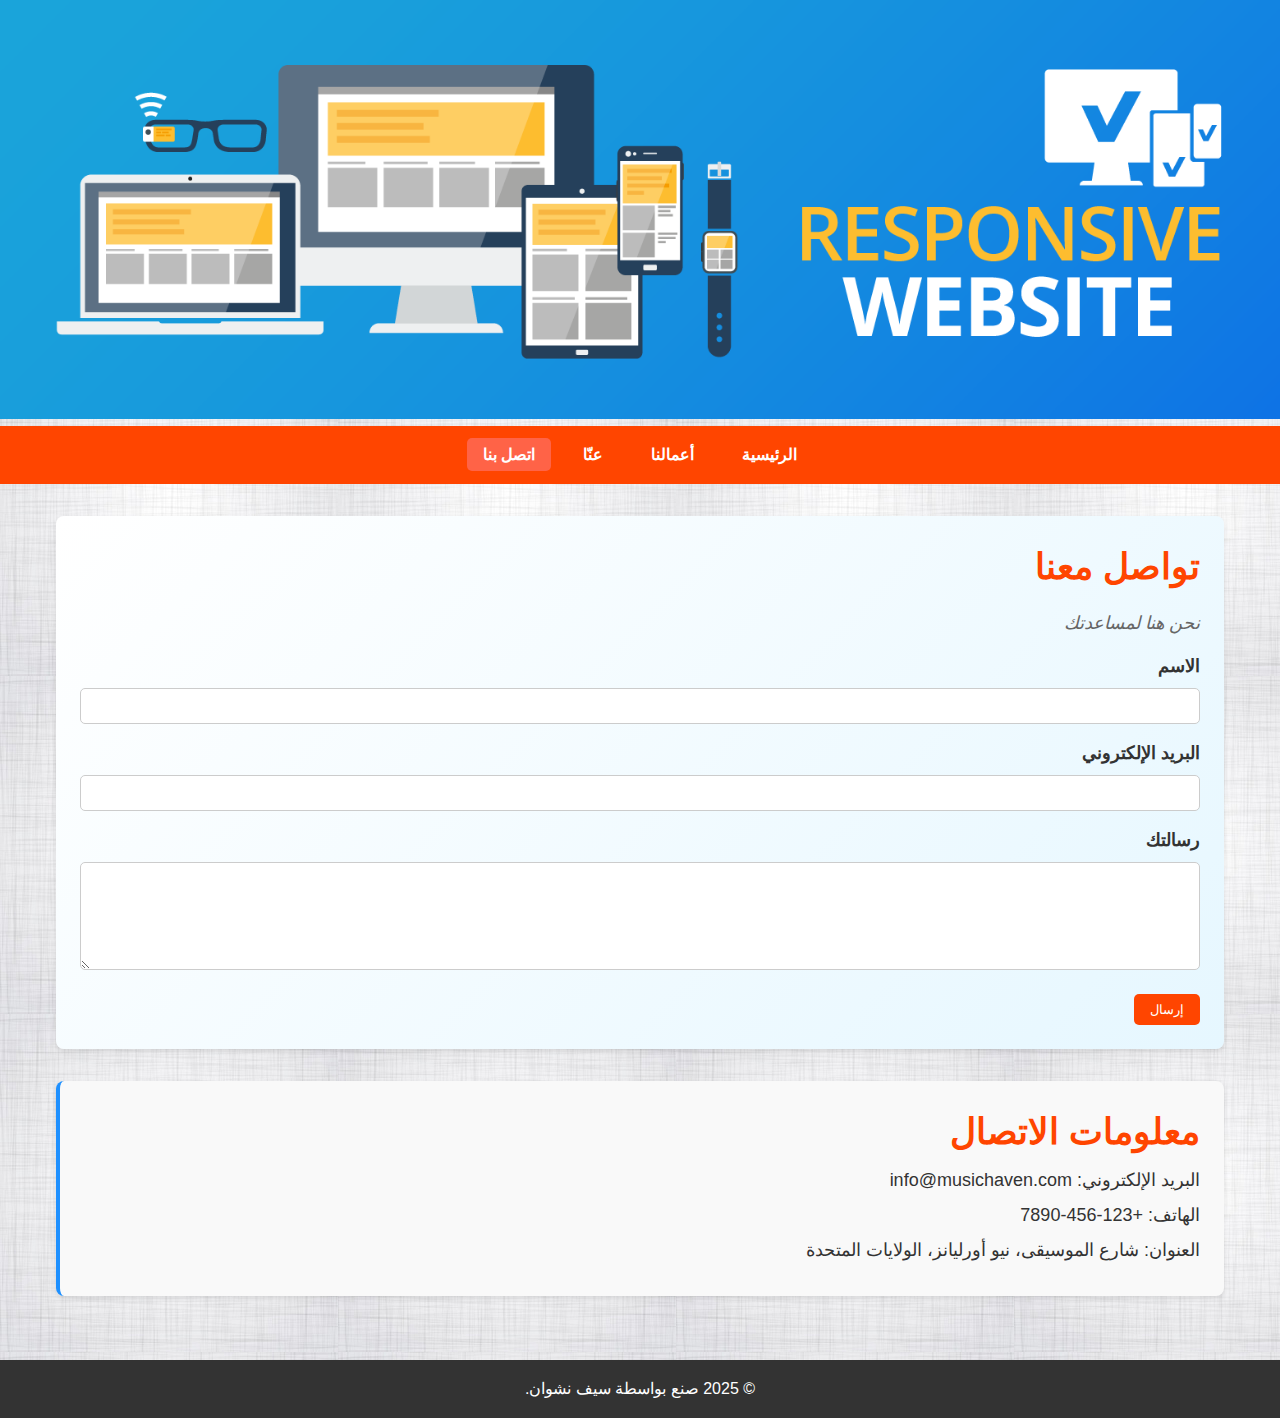
==== contact.html @ f74e122b "add the project files" ====
<!DOCTYPE html>
<html lang="ar">
  <head>
    <meta charset="UTF-8" />
    <meta name="viewport" content="width=device-width, initial-scale=1.0" />
    <link rel="icon" type="image/svg+xml" href="assets/music.png" />
    <title>ملاذ الموسيقى - اتصل بنا</title>
    <link rel="stylesheet" href="styles.css" />
  </head>
  <body>
    <header>
      <div class="header-image">
        <img src="assets/imgs/hero3.png" alt="صورة الرأس" />
      </div>
    </header>

    <nav>
      <ul>
        <li><a href="index.html">الرئيسية</a></li>
        <li><a href="portfolio.html">أعمالنا</a></li>
        <li><a href="about.html">عنّا</a></li>
        <li><a href="contact.html" class="active">اتصل بنا</a></li>
      </ul>
    </nav>

    <div class="container">
      <main>
        <section class="main-section contact-form">
          <h1>تواصل معنا</h1>
          <p class="subtitle">نحن هنا لمساعدتك</p>
          <form>
            <label for="name">الاسم</label>
            <input type="text" id="name" name="name" required />

            <label for="email">البريد الإلكتروني</label>
            <input type="email" id="email" name="email" required />

            <label for="message">رسالتك</label>
            <textarea id="message" name="message" rows="5" required></textarea>

            <button type="submit">إرسال</button>
          </form>
        </section>

        <section class="main-section contact-info">
          <h1>معلومات الاتصال</h1>
          <p>البريد الإلكتروني: info@musichaven.com</p>
          <p>الهاتف: +123-456-7890</p>
          <p>العنوان: شارع الموسيقى، نيو أورليانز، الولايات المتحدة</p>
        </section>
      </main>
    </div>

    <footer>
      <p>© 2025 صنع بواسطة سيف نشوان.</p>
    </footer>
  </body>
</html>
---- styles.css ----
:root {
  --primary-color: #ff4500;
  --secondary-color: #1e90ff;
}

/* styles.css */
* {
  margin: 0;
  padding: 0;
  box-sizing: border-box;
  font-family: Arial, sans-serif;
}

body {
  background: url('assets/imgs/bodybg2.jpg');
  overflow-x: hidden;
  line-height: 1.6;
  color: #333;
  background-color: #f4f4f4;
  direction: rtl;
  text-align: right;
}

img {
  width: 100%;
}

input,
textarea,
button {
  outline: none;
}

::-webkit-scrollbar {
  width: 10px;
}

::-webkit-scrollbar-track {
  background: white;
  border-radius: 5px;
}

::-webkit-scrollbar-thumb {
  background: var(--primary-color);
  border-radius: 5px;
}

::-webkit-scrollbar-thumb:hover {
  background: #c13502;
}

header {
  color: white;
  text-align: center;
}

.header-image {
  width: 100vw;
  height: 100%;
}

nav {
  background-color: var(--primary-color);
  padding: 1rem;
}

nav ul {
  list-style: none;
  display: flex;
  justify-content: center;
  gap: 1rem;
  flex-wrap: wrap;
}

nav a {
  color: white;
  text-decoration: none;
  font-weight: bold;
  padding: 0.5rem 1rem;
  transition: all 0.3s ease;
}

nav a:hover,
nav a.active {
  background-color: #ff6347;
  border-radius: 5px;
}

.container {
  max-width: 1200px;
  margin: 2rem auto;
  padding: 0 1rem;
  display: flex;
  flex-wrap: wrap;
  gap: 2rem;
}

main {
  flex: 2;
  min-width: 0;
}

aside {
  flex: 1;
  min-width: 0;
}

.main-section {
  font-size: 18px;
  line-height: 1.5;
  margin-bottom: 2rem;
  background-color: white;
  padding: 1.5rem;
  border-radius: 8px;
  box-shadow: 0 2px 5px rgba(0, 0, 0, 0.1);
}

.main-section h1 {
  color: var(--primary-color);
  margin-bottom: 0.5rem;
}

.subtitle {
  font-style: italic;
  color: #666;
  margin-bottom: 1rem;
}

.sub-text {
  color: #aaa;
}

.highlighted-text {
  background-color: yellow;
  font-weight: bold;
}

.main-section img,
.main-section video,
.main-section audio {
  width: 100%;
  max-width: 100%;
  margin: 1rem 0;
  border-radius: 5px;
}

.main-section p {
  margin: 1rem 0;
}

.sidebar-item {
  background-color: white;
  padding: 1.5rem;
  margin-bottom: 1.5rem;
  border-radius: 8px;
  box-shadow: 0 2px 5px rgba(0, 0, 0, 0.1);
}

.sidebar-item h2 {
  text-transform: capitalize;
  color: var(--primary-color);
  margin-bottom: 0.5rem;
  font-size: 1.25rem;
}

.place-image {
  max-height: 500px;
}

footer {
  background-color: #333;
  color: white;
  text-align: center;
  padding: 1rem;
  margin-top: 2rem;
}

/* About Page Styles */
.about-intro {
  background: linear-gradient(135deg, #fff, #f9f9f9);
}

.team-grid {
  display: grid;
  grid-template-columns: repeat(auto-fit, minmax(200px, 1fr));
  gap: 1.5rem;
}

.team-member {
  text-align: center;
}

.team-member img {
  border-radius: 50%;
  width: 150px;
  height: 150px;
  object-fit: cover;
}

.team-member h3 {
  color: var(--primary-color);
  margin: 0.5rem 0;
}

.team-member .role {
  font-style: italic;
  color: #666;
}

/* Contact Page Styles */
.contact-form {
  background: linear-gradient(135deg, #fff, #e6f7ff);
}

.contact-info {
  background-color: #f9f9f9;
  border-left: 4px solid var(--secondary-color);
  padding: 1.5rem;
}

.contact-info p {
  margin: 0.5rem 0;
}

/* Portfolio Page Styles */
.portfolio-gallery {
  background: linear-gradient(135deg, #fff, #fff5e6);
}

.gallery-grid {
  display: grid;
  grid-template-columns: repeat(auto-fit, minmax(250px, 1fr));
  gap: 2rem;
}

.gallery-item {
  background-color: #fff;
  padding: 1rem;
  border-radius: 8px;
  box-shadow: 0 4px 10px rgba(0, 0, 0, 0.1);
  transition: transform 0.3s ease;
}

.gallery-item:hover {
  transform: translateY(-5px);
}

.gallery-item h3 {
  color: var(--primary-color);
  margin: 0.5rem 0;
}

/* Responsive Design */
@media (max-width: 768px) {
  .container {
    flex-direction: column;
  }

  main,
  aside {
    width: 100%;
  }

  nav ul {
    flex-direction: column;
    align-items: center;
  }

  nav li {
    width: 100%;
    text-align: center;
  }

  .main-section {
    padding: 1rem;
  }
}

@media (max-width: 480px) {
  nav a {
    padding: 0.5rem;
  }

  .main-section h1 {
    font-size: 1.5rem;
  }

  .sidebar-item h2 {
    font-size: 1.1rem;
  }

  .main-section,
  .sidebar-item {
    padding: 0.75rem;
  }

  .team-member img {
    width: 100px;
    height: 100px;
  }
}

/* Contact Form Styling */
form {
  margin-top: 1rem;
}

form label {
  display: block;
  margin-bottom: 0.5rem;
  font-weight: bold;
  color: #333;
}

form input,
form textarea {
  width: 100%;
  padding: 0.5rem;
  margin-bottom: 1rem;
  border: 1px solid #ccc;
  border-radius: 5px;
  font-size: 1rem;
  text-align: right;
}

form textarea {
  resize: vertical;
}

form button {
  background-color: var(--primary-color);
  color: white;
  padding: 0.5rem 1rem;
  border: none;
  border-radius: 5px;
  cursor: pointer;
  transition: background-color 0.3s ease;
}

form button:hover {
  background-color: #ff6347;
}
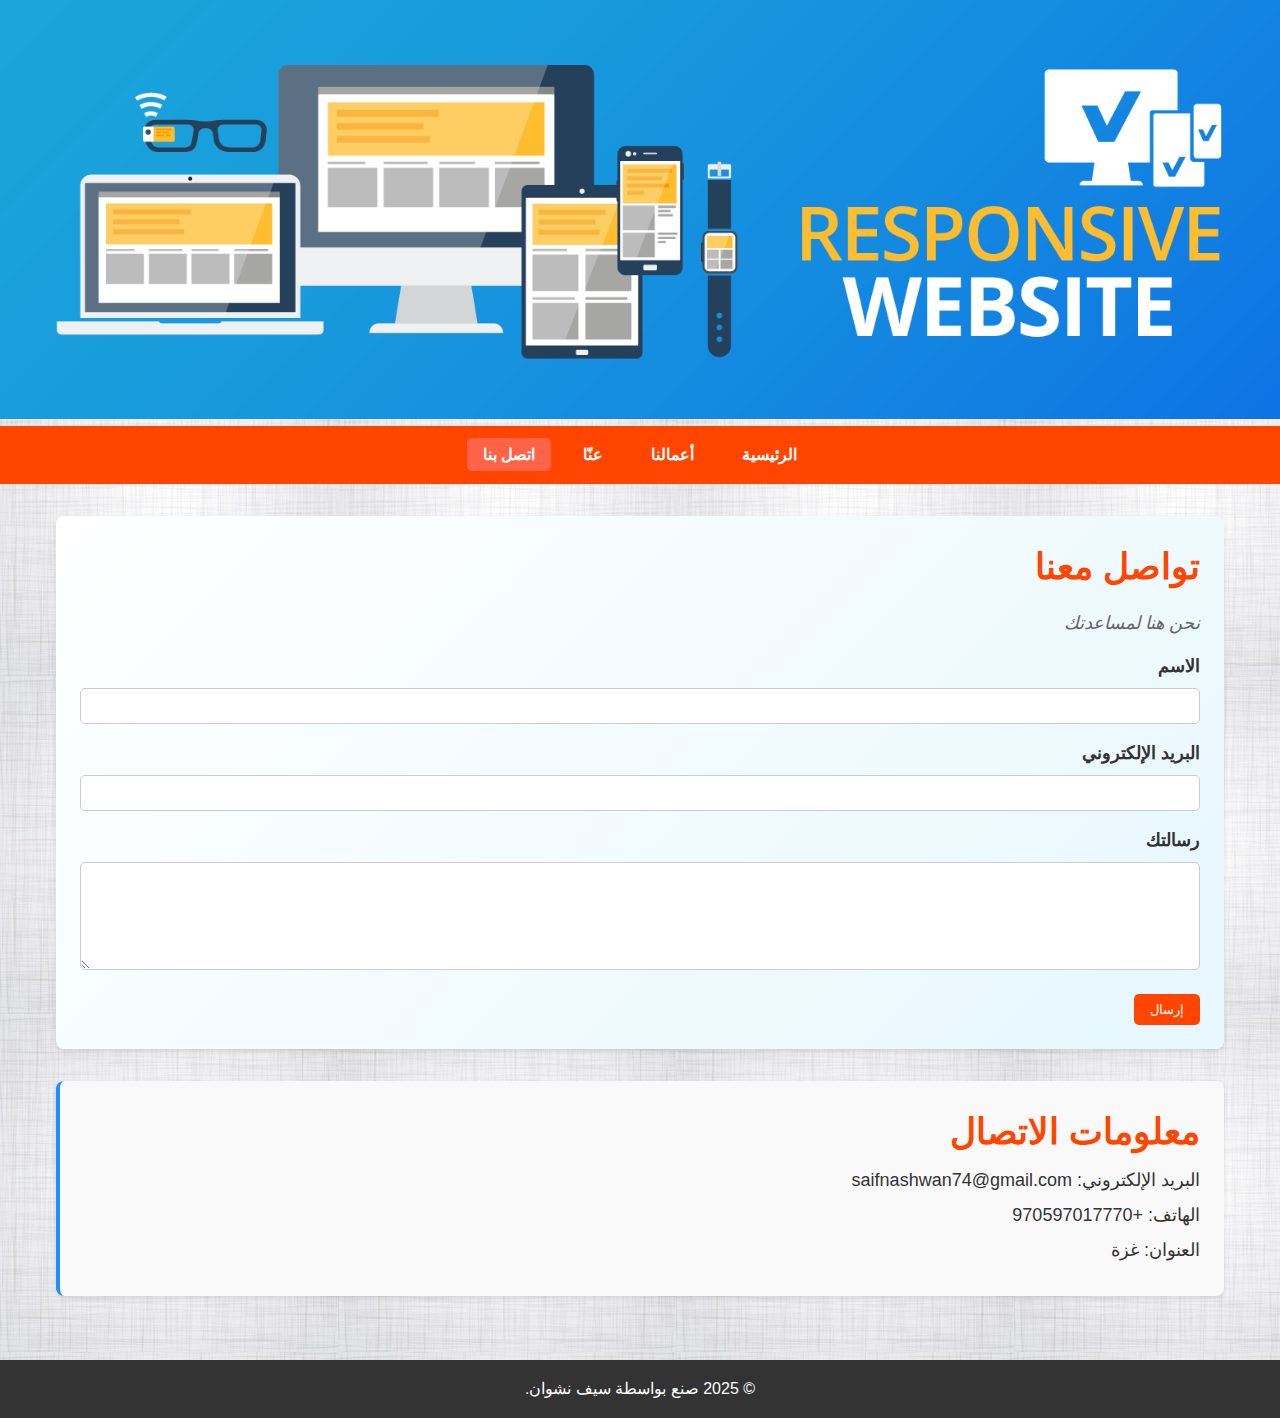
==== commit e3404d63: "update the contact info" ====
--- a/contact.html
+++ b/contact.html
@@ -44,9 +44,9 @@
 
         <section class="main-section contact-info">
           <h1>معلومات الاتصال</h1>
-          <p>البريد الإلكتروني: info@musichaven.com</p>
-          <p>الهاتف: +123-456-7890</p>
-          <p>العنوان: شارع الموسيقى، نيو أورليانز، الولايات المتحدة</p>
+          <p>البريد الإلكتروني: saifnashwan74@gmail.com</p>
+          <p>الهاتف: +970597017770</p>
+          <p>العنوان: غزة</p>
         </section>
       </main>
     </div>
